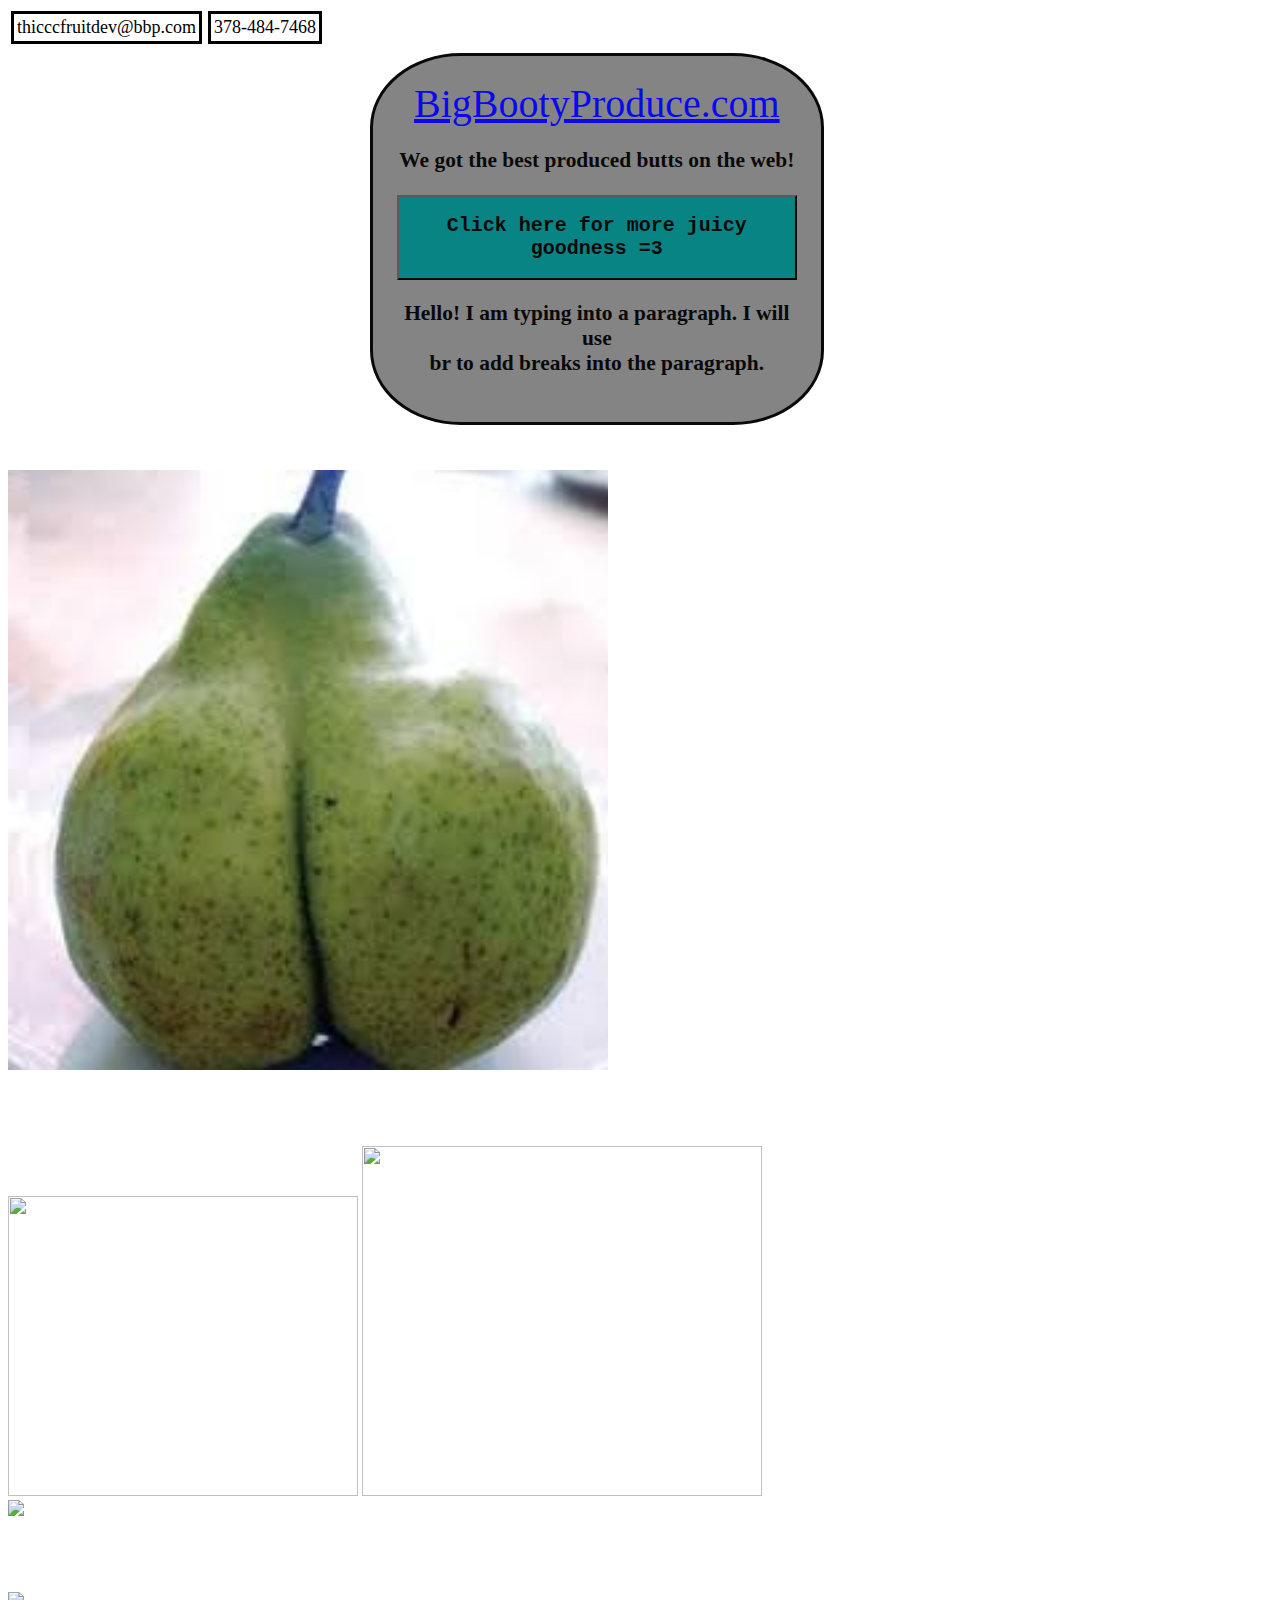
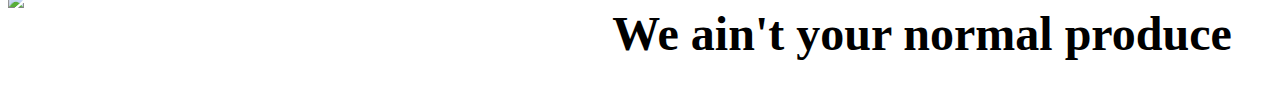
==== index.html @ cdb73116 "Personal project first commit" ====
<!DOCTYPE html>

<!-- Please do not take any of this seriously. It's not illegal -->

<html lang="en">



<head>
    <link rel="stylesheet" href="styles.css">
    <link rel="preconnect" href="https://fonts.gstatic.com">
    <link rel="preconnect" href="https://fonts.gstatic.com">
    <link rel="preconnect" href="https://fonts.gstatic.com">
    <link href="https://fonts.googleapis.com/css2?family=Goldman&family=Xanh+Mono:ital@1&display=swap">
    <meta charset="UTF-8">
    <meta name="viewport" content="width=, initial-scale=1.0">
    <title>For all your butt hunger cravings</title>
 <header><div id = "head"> thicccfruitdev@bbp.com </header></div>
                     <!-- Fruit is hot -->
 <header><div id= "head2">378-484-7468</header> </div>


</head>
<div id = "bodyBordered">
<body>



    <main>
    <section>
<!-- website name at the top of the page. Link leads to someone getting farted on -->
      <a href="https://images.immediate.co.uk/production/volatile/sites/4/2018/11/fart3-0d0688d.jpg?quality=90&resize=620%2C264" target="_blank">BigBootyProduce.com</a>
    </section>
     <!-- Second line - BEST FRUIT BUTTS ON THE WEB -->
        <p>We got the best produced butts on the web!</p>

    <section>
    </section>

            <!-- Take you to a second page that has yet to be determined -->
    <!-- For a different directory use [href="(directory)/(htmlfile"]    ex:     href="dir1/page2.html       -->
  <a href="page2.html"><button><h2>Click here for more juicy goodness =3</h2></button></a>
    </main>


<p>Hello! I am typing into a paragraph. I will use <br> br to add breaks into the paragraph.</p>
</div>

<!-- Pear butt -->
<img width="600px" src= "[data-uri]">
<br>
<br>
<br>
<br>
<br>
<!-- Spiky butt -->
<img width="350px" height="300" src="https://images.indiatvnews.com/buzzblah/2014/1418736171kim-2.jpg">
<!-- Turnip butt? -->
<img height="350px" width="400px" src= "https://townsquare.media/site/76/files/2017/05/18342822_10155220267712910_2515464734492138273_n.jpg?w=1200&h=0&zc=1&s=0&a=t&q=89">
<br>
<!-- Pumpkin butt #2 -->
<img src="https://www.boredstupid.net/wp-content/uploads/pumpkin-butts10.jpg">
<br>
<br>
<br>
<br>

<h1>We ain't your normal produce</h1>
<br>
<!-- Pumpkin butt #3 -->
<img src="https://cdn.someecards.com/posts/pumpkin-butts-instagram-trend-q5i.png">

</body>
<script src = script.js></script>
</html>
---- styles.css ----
h1 {
    color:rgb(0, 0, 0);
    font-size: 300%;
    text-align: center;
    float: right;
    height: 60px;
    width: 700px;
    background-color: white;
    font-family: fantasy;
}
#webTitle {
    color:blue;
    font-size: 30px;
    
}
section {
    font-size: 40px;
    text-align: center;
    font-weight: lighter;
}

h2 {
    color: black;
    text-align: center;

}

h3 {
    color: black;
    text-align: center;

}

h4 {
    color: black;
    text-align: center;

}

h5 {
    color: black;
    text-align: center;

}

h6 {
    color: black;
    text-align: center;
    border-collapse: collapse;
}


html {
    background-image: url(https://sadanduseless.b-cdn.net/wp-content/uploads/2020/10/hilarious-pumpkins4.jpg);
    background-size: cover;
    background-repeat: no-repeat;
}




#bodyBordered {
    background: grey;
    font-size: 67%;
    width: 400px;
    float: left;
    border-style: groove;
    border: grey;
    border: solid; 
    border-radius: 20%;
    opacity: 96%;
    margin: 2.8rem;
    padding: 1.5rem;
    word-wrap: normal;



}
#head {
    color: black;
    border: grey;
    border-style: solid;
    border: solid;
    background: white;
    float: left;
    font-size: large;
    margin: 3px;
    padding: 3px;

}
#head2 {
    color: black;
    border: grey;
    border-style: solid;
    border: solid;
    background: white;
    float: left;
    font-size: large;
    margin: 3px;
    padding: 3px;

}

p {
    text-align: center;
    color: black;
    font-size: 200%;
    font-weight: bold;
    font-family: 'Goldman', cursive;
    
}



button {
    background-color: teal;
    font-family: 'Xanh Mono', monospace;
}
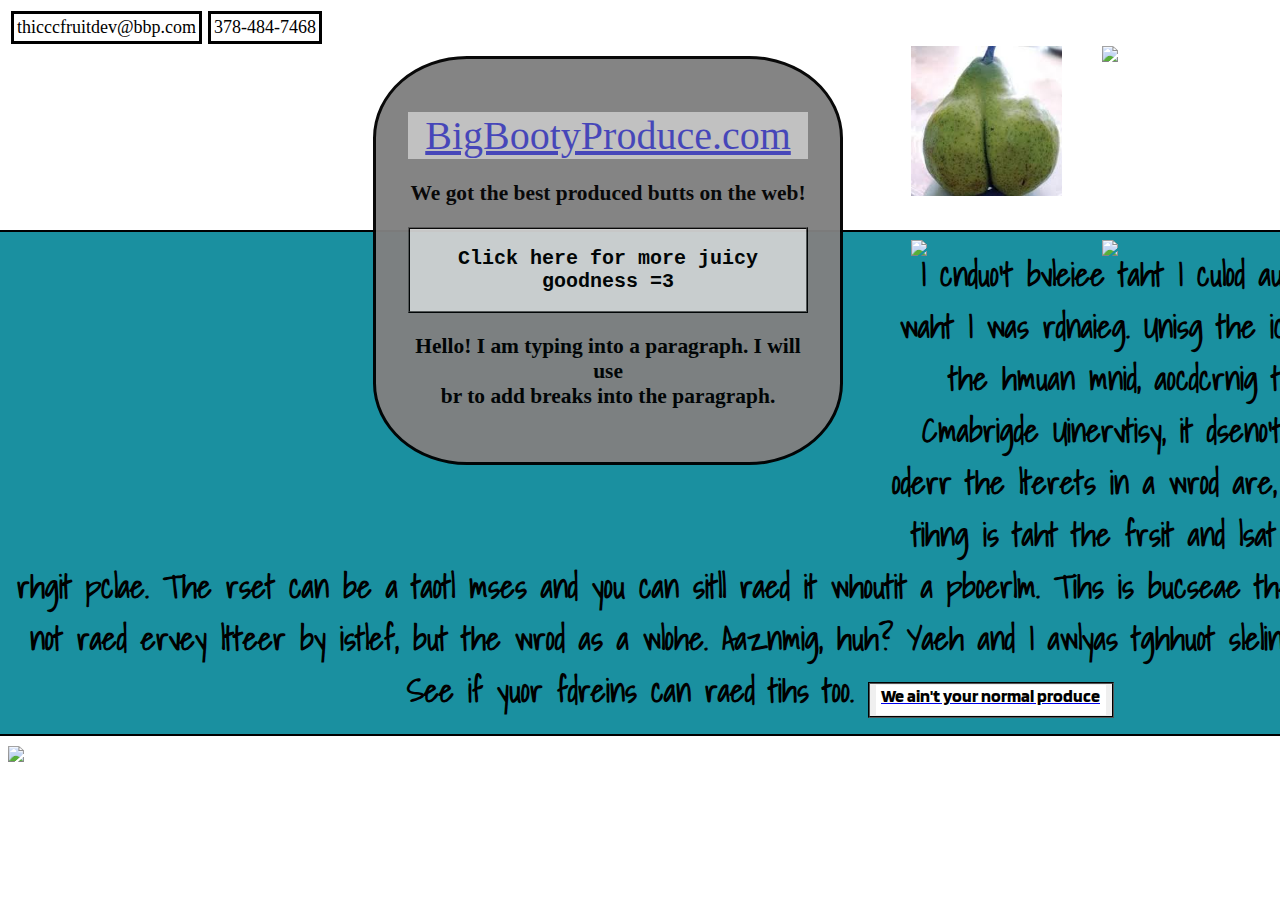
==== commit 897cdd33: "first commit, plenty of html css and javascript" ====
--- a/index.html
+++ b/index.html
@@ -7,73 +7,110 @@
 
 
 <head>
-    <link rel="stylesheet" href="styles.css">
-    <link rel="preconnect" href="https://fonts.gstatic.com">
-    <link rel="preconnect" href="https://fonts.gstatic.com">
-    <link rel="preconnect" href="https://fonts.gstatic.com">
-    <link href="https://fonts.googleapis.com/css2?family=Goldman&family=Xanh+Mono:ital@1&display=swap">
-    <meta charset="UTF-8">
-    <meta name="viewport" content="width=, initial-scale=1.0">
-    <title>For all your butt hunger cravings</title>
- <header><div id = "head"> thicccfruitdev@bbp.com </header></div>
-                     <!-- Fruit is hot -->
- <header><div id= "head2">378-484-7468</header> </div>
+  <link rel="stylesheet" href="styles.css">
+  <link rel="preconnect" href="https://fonts.gstatic.com">
+  <link rel="preconnect" href="https://fonts.gstatic.com">
+  <link href="https://fonts.googleapis.com/css2?family=Shadows+Into+Light&display=swap" rel="stylesheet">
+
+  <link rel="preconnect" href="https://fonts.gstatic.com">
+  <link href="https://fonts.googleapis.com/css2?family=Blinker&display=swap" rel="stylesheet">
+  <link href="https://fonts.googleapis.com/css2?family=Shadows+Into+Light&display=swap" rel="stylesheet">
+  <link rel="preconnect" href="https://fonts.gstatic.com">
+  <link rel="preconnect" href="https://fonts.gstatic.com">
+  <link rel="preconnect" href="https://fonts.gstatic.com">
+  <link rel="preconnect" href="https://fonts.gstatic.com">
+  <link href="https://fonts.googleapis.com/css2?family=Goldman&family=Xanh+Mono:ital@1&display=swap">
+  <meta charset="UTF-8">
+  <meta name="viewport" content="width=, initial-scale=1.0">
+  <title>For all your butt hunger cravings</title>
 
 
-</head>
-<div id = "bodyBordered">
-<body>
-
-
-
-    <main>
-    <section>
-<!-- website name at the top of the page. Link leads to someone getting farted on -->
-      <a href="https://images.immediate.co.uk/production/volatile/sites/4/2018/11/fart3-0d0688d.jpg?quality=90&resize=620%2C264" target="_blank">BigBootyProduce.com</a>
-    </section>
-     <!-- Second line - BEST FRUIT BUTTS ON THE WEB -->
-        <p>We got the best produced butts on the web!</p>
-
-    <section>
-    </section>
-
-            <!-- Take you to a second page that has yet to be determined -->
-    <!-- For a different directory use [href="(directory)/(htmlfile"]    ex:     href="dir1/page2.html       -->
-  <a href="page2.html"><button><h2>Click here for more juicy goodness =3</h2></button></a>
-    </main>
-
-
-<p>Hello! I am typing into a paragraph. I will use <br> br to add breaks into the paragraph.</p>
-</div>
-
-<!-- Pear butt -->
-<img width="600px" src= "[data-uri]">
-<br>
-<br>
-<br>
-<br>
-<br>
-<!-- Spiky butt -->
-<img width="350px" height="300" src="https://images.indiatvnews.com/buzzblah/2014/1418736171kim-2.jpg">
-<!-- Turnip butt? -->
-<img height="350px" width="400px" src= "https://townsquare.media/site/76/files/2017/05/18342822_10155220267712910_2515464734492138273_n.jpg?w=1200&h=0&zc=1&s=0&a=t&q=89">
-<br>
-<!-- Pumpkin butt #2 -->
-<img src="https://www.boredstupid.net/wp-content/uploads/pumpkin-butts10.jpg">
-<br>
-<br>
-<br>
-<br>
-
-<h1>We ain't your normal produce</h1>
-<br>
-<!-- Pumpkin butt #3 -->
-<img src="https://cdn.someecards.com/posts/pumpkin-butts-instagram-trend-q5i.png">
-
-</body>
-<script src = script.js></script>
-</html>
+  <!-- Fruit is hot -->
 
 
 
 
+</head>
+
+
+
+<body>
+
+  <header>
+    <div id="head"> thicccfruitdev@bbp.com</div>
+
+    <div id="head2">378-484-7468</div>
+  </header>
+
+
+  <div id="bodyBordered">
+    <p id="demo"></p>
+    <!-- website name at the top of the page. Link leads to someone getting farted on -->
+    <div id="fartLink">
+      <a href="https://images.immediate.co.uk/production/volatile/sites/4/2018/11/fart3-0d0688d.jpg?quality=90&resize=620%2C264"
+        target="_blank">BigBootyProduce.com</div></a>
+
+    <!-- Second line - BEST FRUIT BUTTS ON THE WEB -->
+    <p>We got the best produced butts on the web!</p>
+
+
+    <!-- Take you to a second page that has yet to be determined -->
+    <!-- For a different directory use [href="(directory)/(htmlfile"]    ex:     href="dir1/page2.html       -->
+    
+      <a href="page2.html">
+        <button class="firstButton">
+        <h2>Click here for more juicy goodness =3</h2>
+      </button></a>
+    <p>Hello! I am typing into a paragraph. I will use <br> br to add breaks into the paragraph.</p>
+  </div>
+
+
+
+
+  <br>
+  <div class="container">
+    <!-- Pear butt -->
+    <div class="image">
+      <img
+        src="[data-uri]">
+    </div>
+    <!-- Spiky butt -->
+    <div class="image">
+      <img src="https://images.indiatvnews.com/buzzblah/2014/1418736171kim-2.jpg">
+    </div>
+    <!-- Turnip butt? -->
+    <div class="image">
+      <img
+        src="https://townsquare.media/site/76/files/2017/05/18342822_10155220267712910_2515464734492138273_n.jpg?w=1200&h=0&zc=1&s=0&a=t&q=89">
+    </div>
+    <!-- Pumpkin butt #2 -->
+    <div class="image">
+      <img src="https://www.boredstupid.net/wp-content/uploads/pumpkin-butts10.jpg">
+    </div>
+  </div>
+
+  <!-- Pumpkin butt #3 -->
+  <p class="pButtW">I cnduo't bvleiee taht I culod aulaclty uesdtannrd waht I was rdnaieg. Unisg the icndeblire pweor of
+    the hmuan mnid, aocdcrnig to rseecrah at Cmabrigde Uinervtisy, it dseno't mttaer in waht oderr the lterets in a wrod
+    are, the olny irpoamtnt tihng is taht the frsit and lsat ltteer be in the rhgit pclae. The rset can be a taotl mses
+    and you can sitll raed it whoutit a pboerlm. Tihs is bucseae the huamn mnid deos not raed ervey ltteer by istlef,
+    but
+    the wrod as a wlohe. Aaznmig, huh? Yaeh and I awlyas tghhuot slelinpg was ipmorantt! See if yuor fdreins can raed
+    tihs
+    too.
+    <button class="strangeButton">
+      <a href="page3.html">
+        <p class="strangeProduce">We ain't your normal produce</p>
+    </button>
+    </a>
+  </p>
+  <img src="https://cdn.someecards.com/posts/pumpkin-butts-instagram-trend-q5i.png">
+
+  <script src=script.js></script>
+
+</body>
+
+
+
+
+</html>--- a/styles.css
+++ b/styles.css
@@ -7,7 +7,22 @@
     width: 700px;
     background-color: white;
     font-family: fantasy;
+
 }
+.strangeProduce {
+    color: black;
+    font-size: 18px;
+    text-align: center;
+    height: 30px;
+    width: 230px;
+    margin: 0px 0px 0px 0px;
+    background-color: white;
+    font-family: 'Blinker', sans-serif;
+}
+.strangeButton {
+    border-style: groove;
+}
+
 #webTitle {
     color:blue;
     font-size: 30px;
@@ -56,8 +71,46 @@
     background-repeat: no-repeat;
 }
 
+.pButtW {
+    background-color: rgb(26, 144, 160);
+    margin-top: -50px;
+    margin-bottom: 10px;
+    margin-left: -10px;
+    margin-right: 40px;
+    font-size: 200%;
+    font-family: 'Shadows Into Light', cursive;
+    padding: 16px;
+    width: 1488px;
+    border-style: solid;
+    border-width: 2px;
+}
+.firstButton {
+    background: rgb(208, 208, 208);
+    border-style: ridge;
+    font-family: 'Courier New', Courier, monospace;
+}
+
+.container {
+    display: flex;
+    flex-wrap: wrap;
+  }
+
+  .container .image {
+    width: 50%;
+  }
+  
+  .container img {
+    width: calc(100% - (20px * 2));
+    margin: 20px;
+  }
 
 
+#fartLink {
+    background: white; 
+        opacity: 50%;
+    font-size: 40px;
+    text-align: center;
+}
 
 #bodyBordered {
     background: grey;
@@ -69,8 +122,8 @@
     border: solid; 
     border-radius: 20%;
     opacity: 96%;
-    margin: 2.8rem;
-    padding: 1.5rem;
+    margin: 3rem;
+    padding: 32px;
     word-wrap: normal;
 
 
@@ -110,9 +163,3 @@
     
 }
 
-
-
-button {
-    background-color: teal;
-    font-family: 'Xanh Mono', monospace;
-}
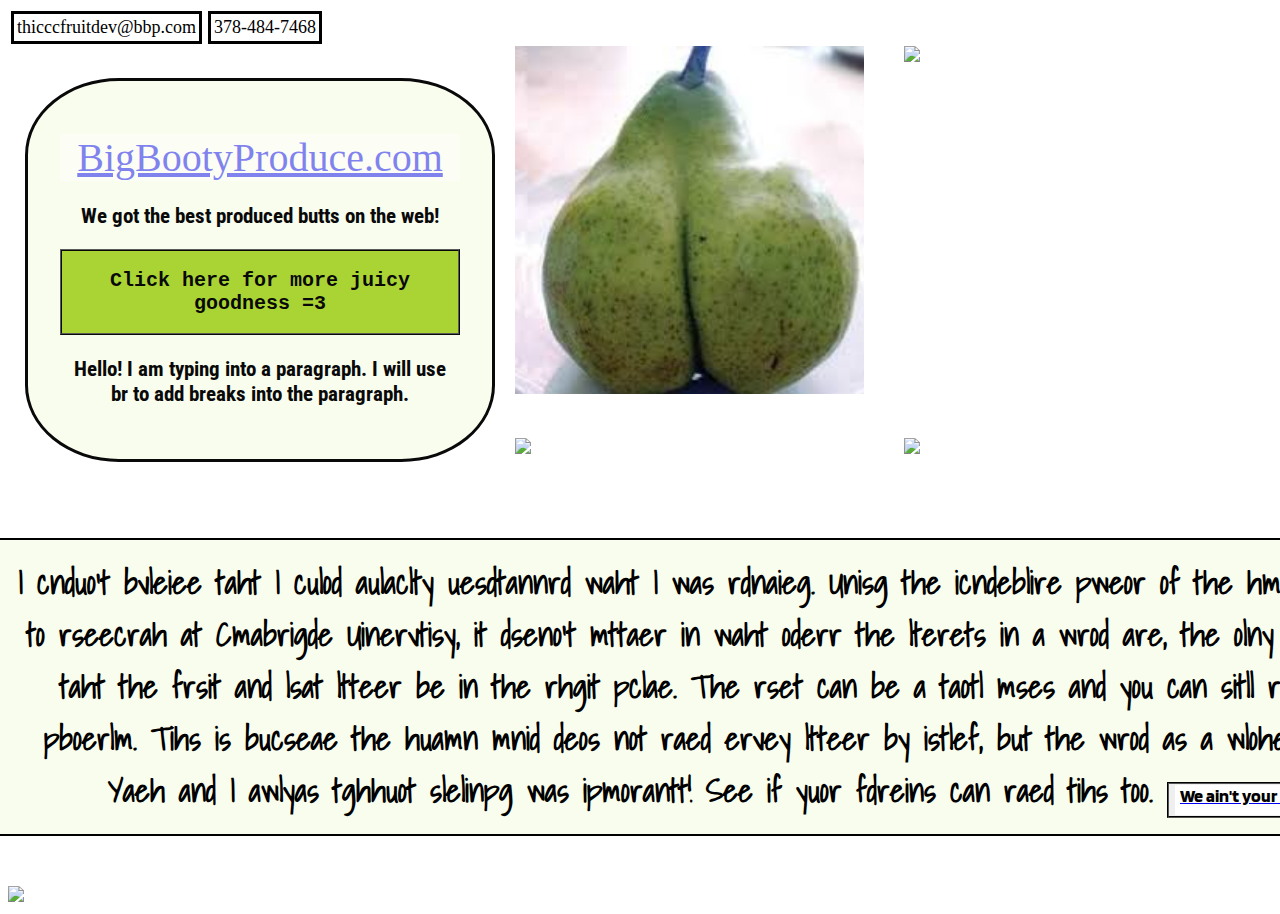
==== commit 8e35e6f8: "changed some css positioning, color palette, background image, and font style" ====
--- a/index.html
+++ b/index.html
@@ -17,18 +17,14 @@
   <link href="https://fonts.googleapis.com/css2?family=Shadows+Into+Light&display=swap" rel="stylesheet">
   <link rel="preconnect" href="https://fonts.gstatic.com">
   <link rel="preconnect" href="https://fonts.gstatic.com">
+  <link href="https://fonts.googleapis.com/css2?family=Roboto+Condensed&display=swap" rel="stylesheet">
+  <link rel="preconnect" href="https://fonts.gstatic.com">
   <link rel="preconnect" href="https://fonts.gstatic.com">
   <link rel="preconnect" href="https://fonts.gstatic.com">
   <link href="https://fonts.googleapis.com/css2?family=Goldman&family=Xanh+Mono:ital@1&display=swap">
   <meta charset="UTF-8">
   <meta name="viewport" content="width=, initial-scale=1.0">
   <title>For all your butt hunger cravings</title>
-
-
-  <!-- Fruit is hot -->
-
-
-
 
 </head>
 
@@ -38,12 +34,13 @@
 
   <header>
     <div id="head"> thicccfruitdev@bbp.com</div>
-
+    <!-- Fruit is hot -->
     <div id="head2">378-484-7468</div>
   </header>
 
 
   <div id="bodyBordered">
+    <!-- Id 'demo' is for javascript  -->
     <p id="demo"></p>
     <!-- website name at the top of the page. Link leads to someone getting farted on -->
     <div id="fartLink">
@@ -56,9 +53,9 @@
 
     <!-- Take you to a second page that has yet to be determined -->
     <!-- For a different directory use [href="(directory)/(htmlfile"]    ex:     href="dir1/page2.html       -->
-    
-      <a href="page2.html">
-        <button class="firstButton">
+
+    <a href="page2.html">
+      <button class="firstButton">
         <h2>Click here for more juicy goodness =3</h2>
       </button></a>
     <p>Hello! I am typing into a paragraph. I will use <br> br to add breaks into the paragraph.</p>
--- a/styles.css
+++ b/styles.css
@@ -66,15 +66,15 @@
 
 
 html {
-    background-image: url(https://sadanduseless.b-cdn.net/wp-content/uploads/2020/10/hilarious-pumpkins4.jpg);
+    background-image: url(https://images.unsplash.com/photo-1578847344240-9fc44986caba?ixlib=rb-1.2.1&ixid=MXwxMjA3fDB8MHxzZWFyY2h8ODZ8fGZydWl0c3xlbnwwfHwwfA%3D%3D&auto=format&fit=crop&w=500&q=60);
     background-size: cover;
     background-repeat: no-repeat;
 }
 
 .pButtW {
-    background-color: rgb(26, 144, 160);
-    margin-top: -50px;
-    margin-bottom: 10px;
+    background-color: rgb(249,253,238);
+    margin-top: 60px;
+    margin-bottom: 50px;
     margin-left: -10px;
     margin-right: 40px;
     font-size: 200%;
@@ -85,7 +85,7 @@
     border-width: 2px;
 }
 .firstButton {
-    background: rgb(208, 208, 208);
+    background: rgb(167, 211, 44);
     border-style: ridge;
     font-family: 'Courier New', Courier, monospace;
 }
@@ -113,7 +113,7 @@
 }
 
 #bodyBordered {
-    background: grey;
+    background: rgb(249,253,238);
     font-size: 67%;
     width: 400px;
     float: left;
@@ -122,7 +122,8 @@
     border: solid; 
     border-radius: 20%;
     opacity: 96%;
-    margin: 3rem;
+    margin-top: 70px;
+    margin-left: -300px;
     padding: 32px;
     word-wrap: normal;
 
@@ -159,7 +160,8 @@
     color: black;
     font-size: 200%;
     font-weight: bold;
-    font-family: 'Goldman', cursive;
+    font-family: 'Roboto Condensed', sans-serif;
+
     
 }
 
